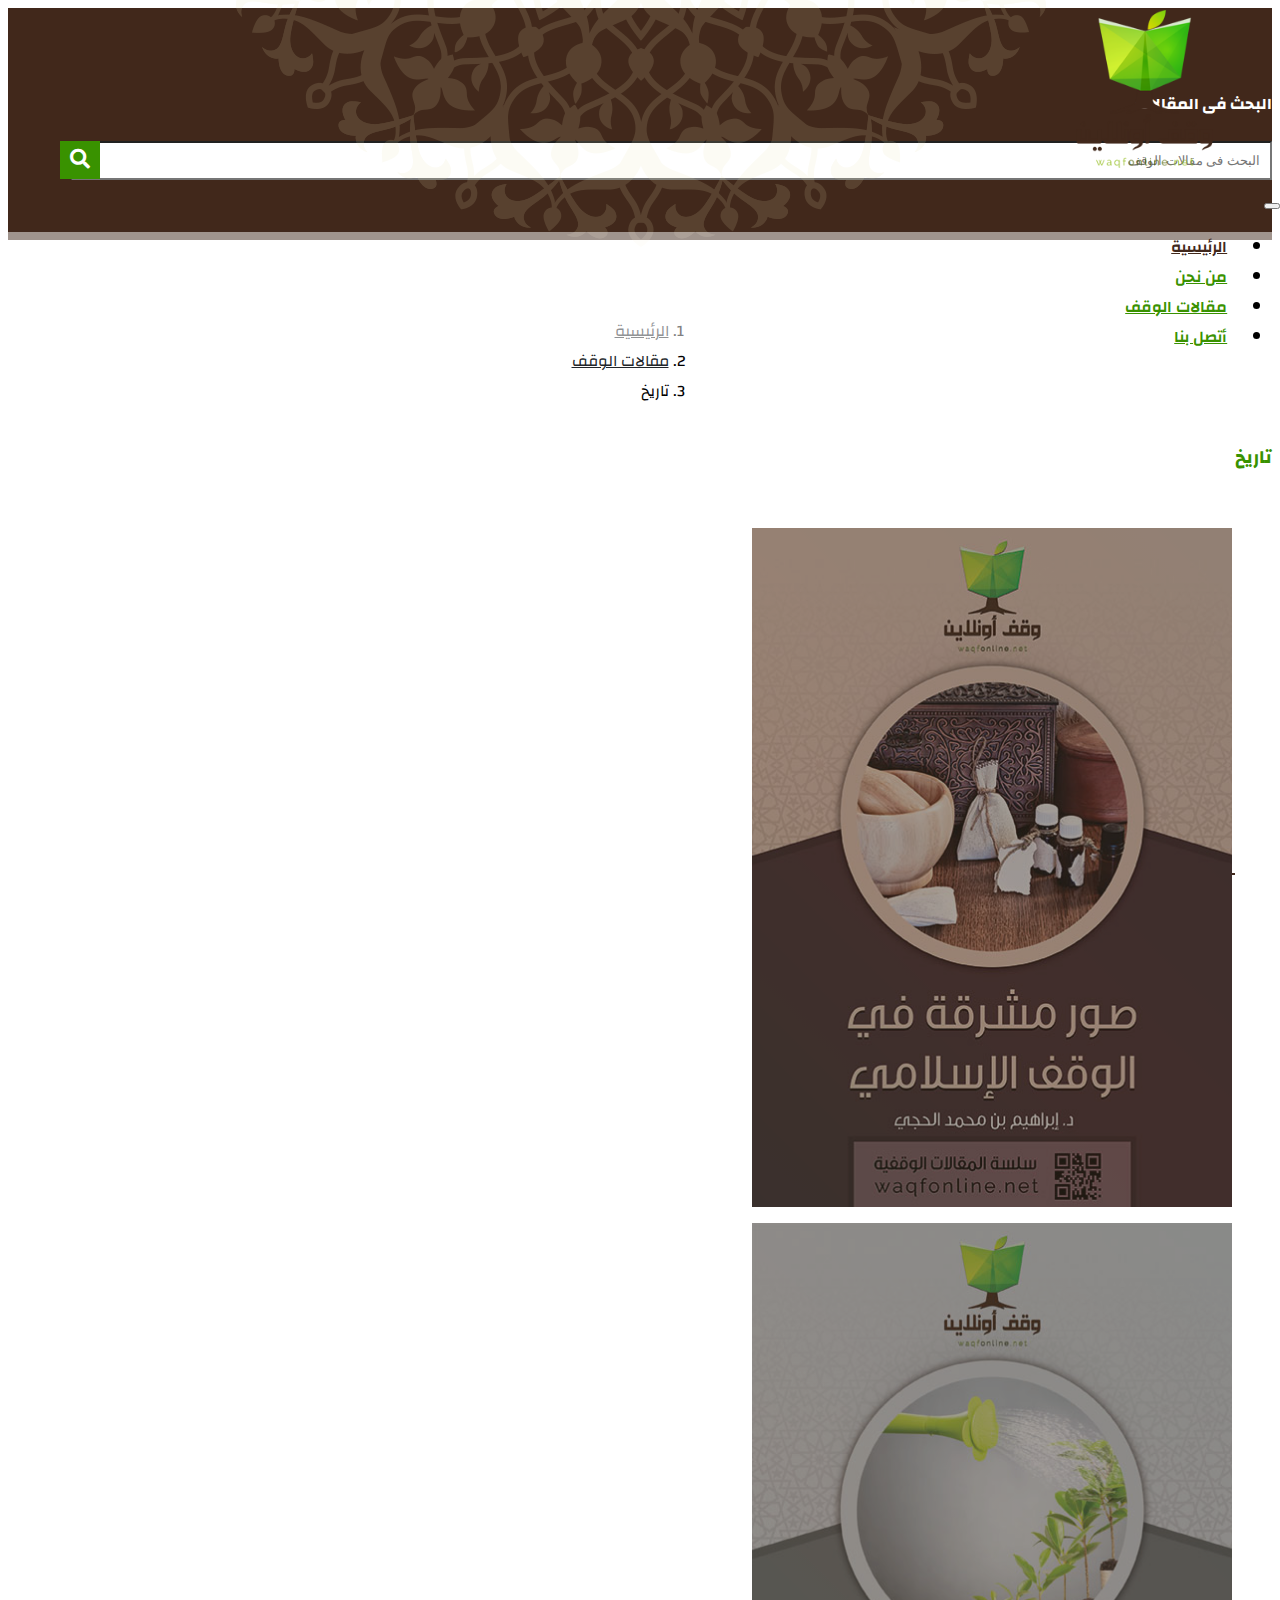
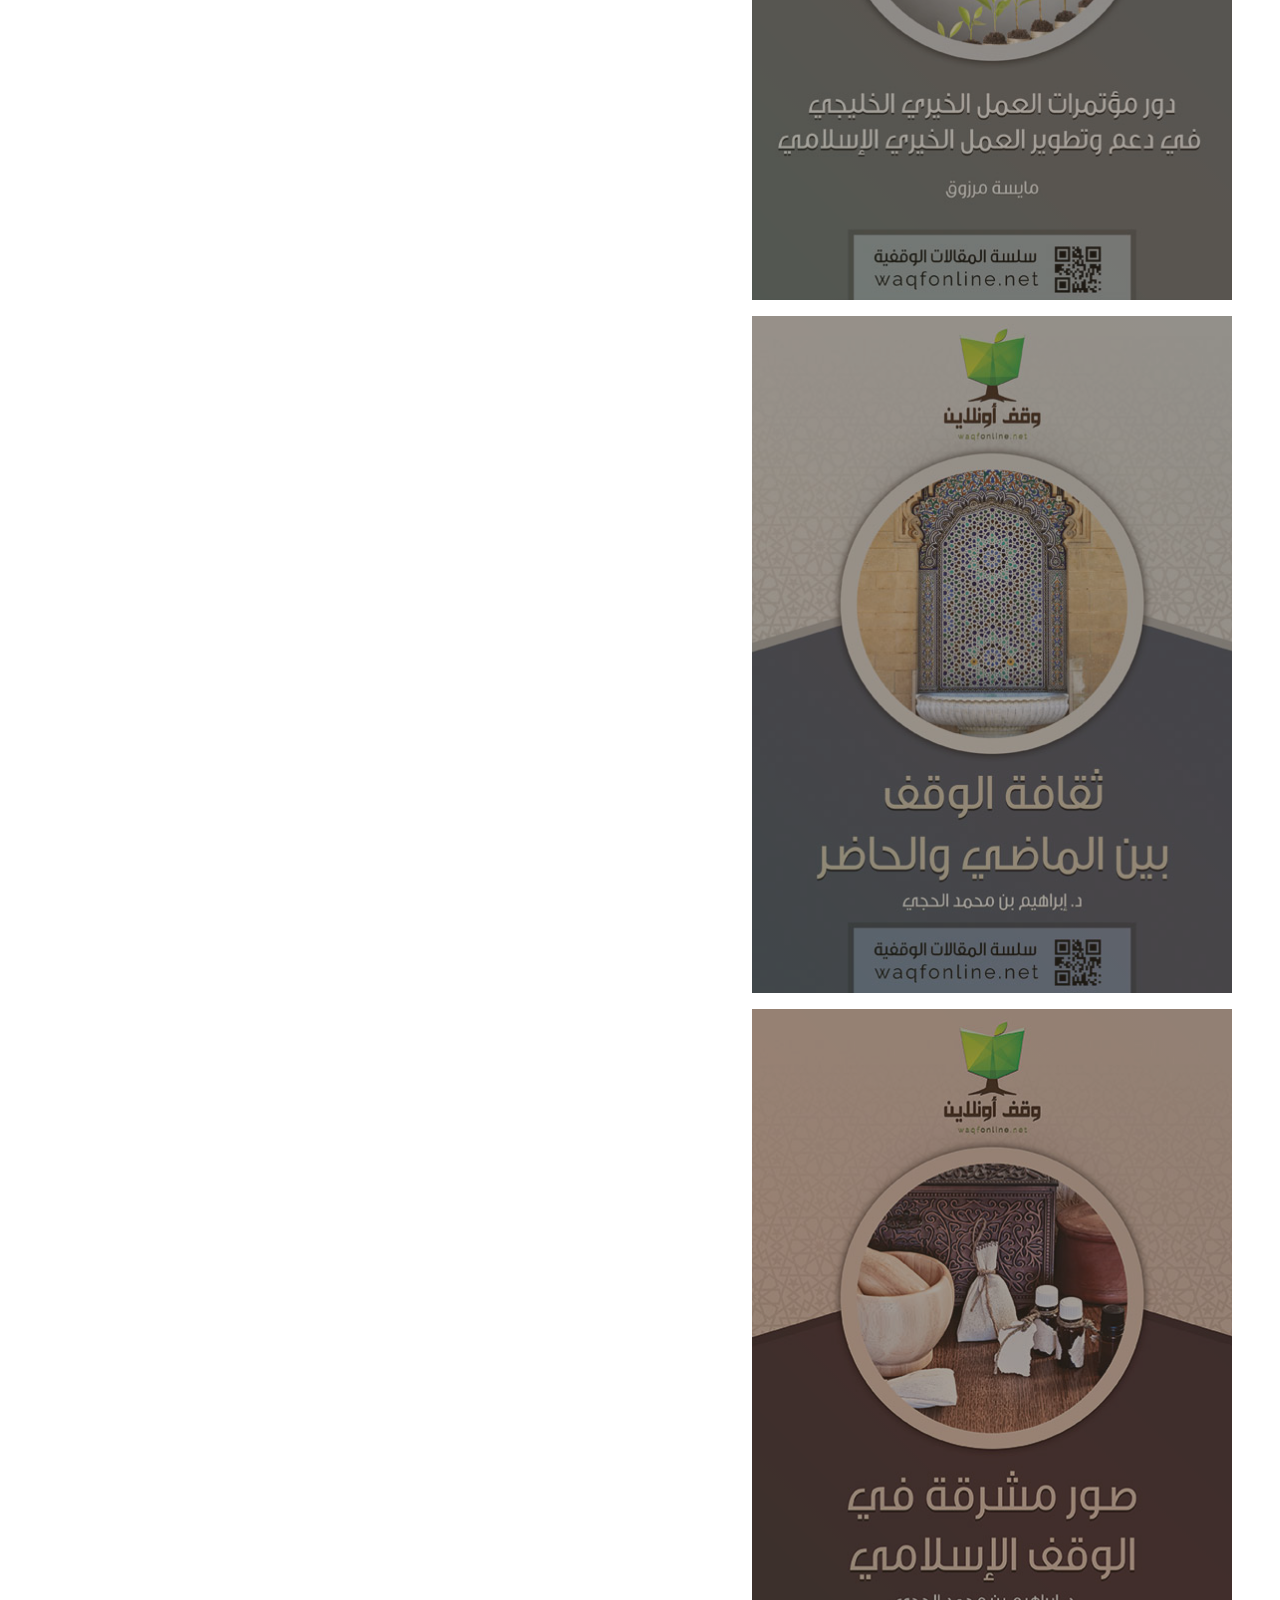
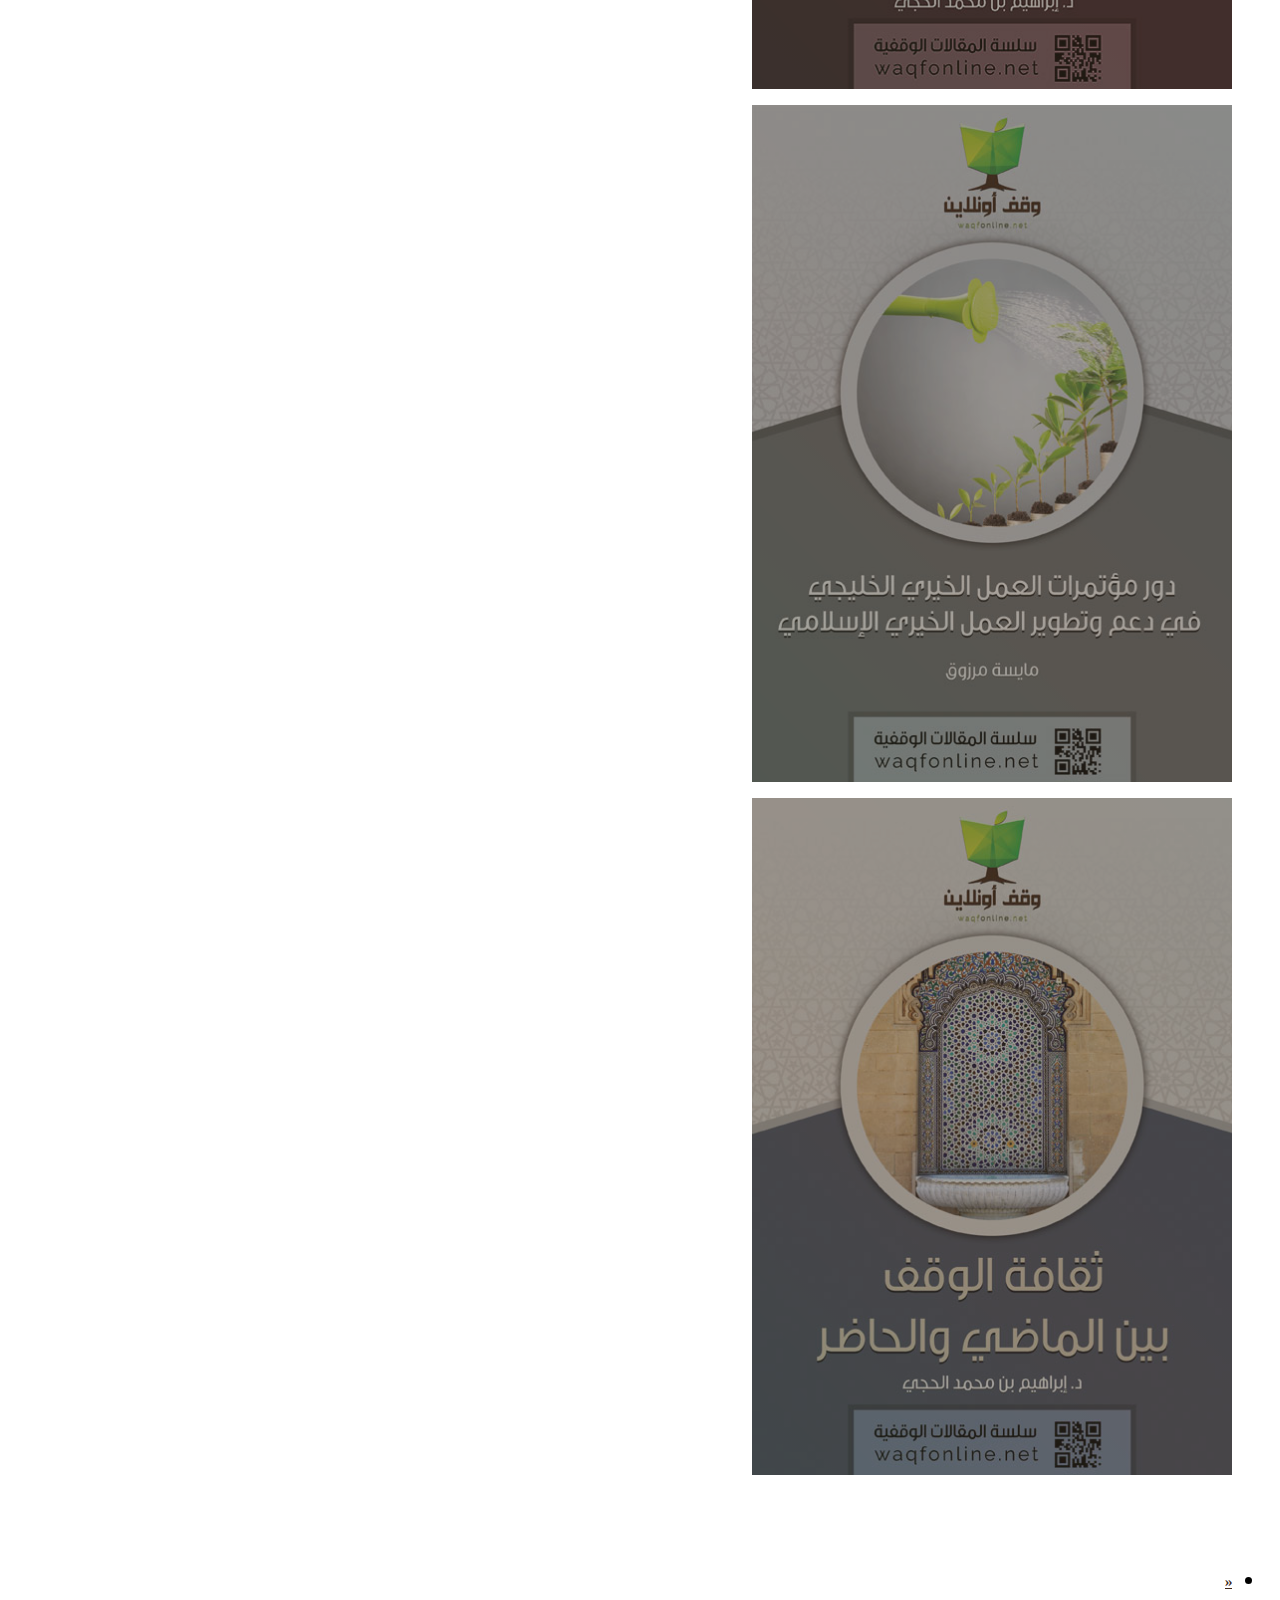
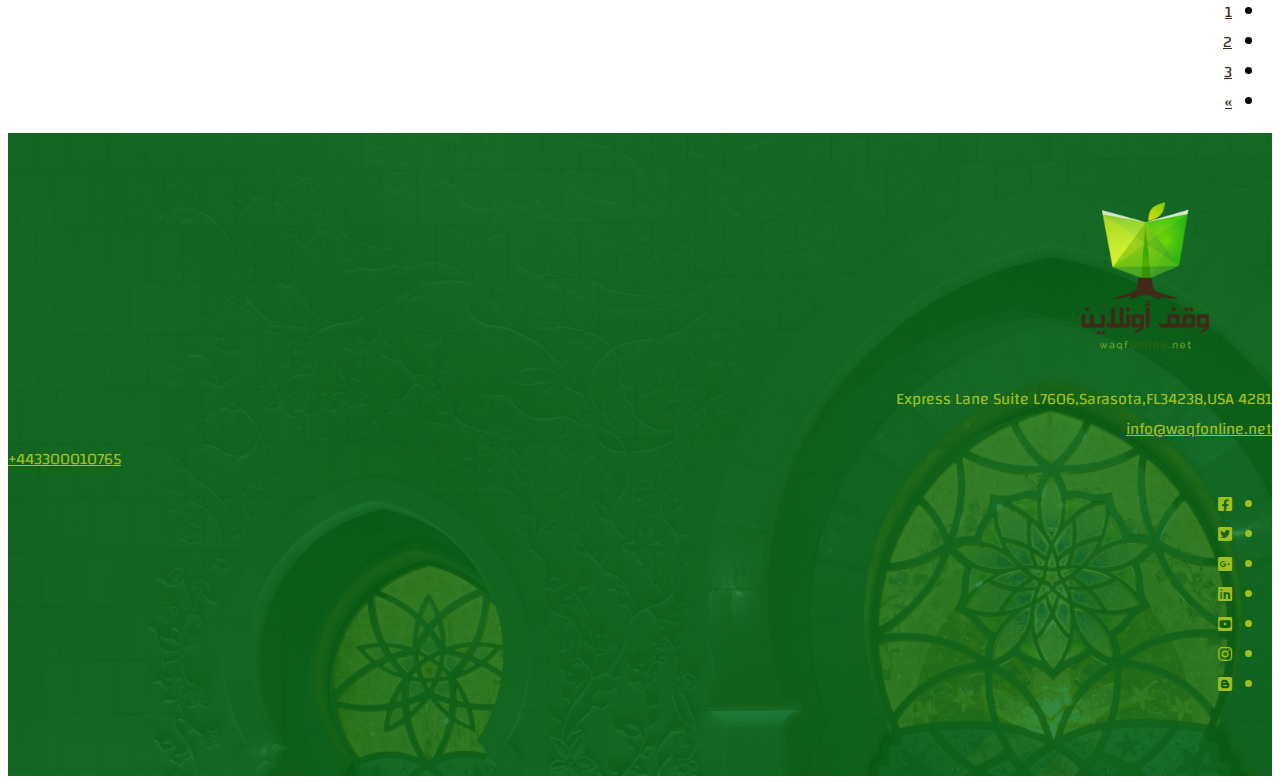
==== category.html @ a1393450 "first commit" ====
<!DOCTYPE html>
<html lang="en">

<head>
  <!-- Required meta tags -->
  <meta charset="utf-8" />
  <meta name="viewport" content="width=device-width, initial-scale=1, shrink-to-fit=no" />

  <!-- Bootstrap CSS -->
  <link rel="stylesheet" href="https://cdn.rtlcss.com/bootstrap/v4.2.1/css/bootstrap.min.css"
    integrity="sha384-vus3nQHTD+5mpDiZ4rkEPlnkcyTP+49BhJ4wJeJunw06ZAp+wzzeBPUXr42fi8If" crossorigin="anonymous" />
  <!-- font Awsome -->
  <link href="./styles/all.min.css" rel="stylesheet" />

  <!-- main style -->
  <link rel="stylesheet" href="./styles/main.css" />
  <title>Waqf Online</title>
  <!-- favicon -->
  <link rel="shortcut icon" type="image/x-icon" href="./favicon-32x32.png" />
</head>

<body>
  <!-- navigation section -->
  <section id="navigation">
    <div class="container">
      <div class="row justify-content-center">
        <div class="col-md-12 text-center"><a class="navbar-brand" href="#">
            <img src="./images/logo.png" class="d-inline-block align-أعلى img-fluid" alt="Waqf Online" />
          </a></div>


        <nav class="navbar navbar-expand-sm navbar-light">

          <button class="navbar-toggler" type="button" data-toggle="collapse" data-target="#navbarSupportedContent"
            aria-controls="navbarSupportedContent" aria-expanded="false" aria-label="Toggle navigation">
            <span class="navbar-toggler-icon"></span>
          </button>

          <div class="collapse navbar-collapse" id="navbarSupportedContent">
            <ul class="navbar-nav ml-auto smooth-scroll text-center">
              <li class="nav-item active">
                <a class="nav-link" href="index.html">الرئيسية
                  <span class="sr-only">(current)</span></a>
              </li>
              <li class="nav-item">
                <a class="nav-link" href="#about">من نحن</a>
              </li>
              <li class="nav-item">
                <a class="nav-link" href="#articles">مقالات الوقف</a>
              </li>
              <li class="nav-item">
                <a class="nav-link" href="#contact">أتصل بنا</a>
              </li>
            </ul>
          </div>
        </nav>
      </div>
    </div>
  </section>

  <!-- search section -->
  <section id="search">
    <div class="container">
      <div class="row">
        <div class="col-md-12">
          <h4 class="d-flex justify-content-center">البحث فى المقالات </h4>
          <form class="form-inline my-3">
            <input class="form-control mr-sm-2 searchInput" type="search" placeholder="البحث فى مقالات الوقف"
              aria-label="Search" />
            <button class="searchBtn my-3 my-sm-0" type="submit">
              <i class="fas fa-search"></i>
            </button>
          </form>
        </div>
      </div>
    </div>
  </section>


  <!-- Most Viewed Section -->
  <section id="most-viewed">
      <div class="inner-title">
           <div class="container"> 
            <div class="row">
              <div class="col-md-12">
                <div class="breadcrumbs-container">
                  <nav aria-label="breadcrumb">
                    <ol class="breadcrumb">
                      <li class="breadcrumb-item"><a href="index.html">الرئيسية</a></li>
                      <li class="breadcrumb-item"><a href="#">مقالات الوقف</a></li>
                      <li class="breadcrumb-item active" aria-current="page">تاريخ</li>
                    </ol>
                  </nav>
                </div>
              </div>
            </div>
          </div> 
        </div>
    <div class="container">
      <div class="row">
        <div class="mostviewedtitle col-md-12 my-5">
          <h3 class="sectionTitle d-flex justify-content-center">تاريخ</h3>
        </div>
      </div>
      <div class="row">
        <div class="col-md-4 col-sm-12 col-xs-12">
          <div class="grid">
            <figure class="effect-oscar">
              <img class="img-fluid" src="./images/pdf-covers/2.jpg" alt="صور مشرقه في القف الإسلامي ">
              <figcaption>
                <p class="icon-links">
                  <a href="#"><span class="icon-eye"><i class="fas fa-eye"></i></span> 200</a>
                  <a href="#"><span class="icon-paper-clip"><i class="fas fa-book-reader"></i></span>قراءة/تحميل</a>
                </p>
                <p class="description">صور مشرقه في الوقف الإسلامي</p>
              </figcaption>
            </figure>
          </div>
        </div>
        <div class="col-md-4 col-sm-12 col-xs-12">
          <div class="grid">
            <figure class="effect-oscar">
              <img class="img-fluid" src="./images/pdf-covers/3.jpg" alt="دور مؤتمرات العمل الخيري الخليجي في دعم
 وتطوير العمل الخيري الإسلامي ">
              <figcaption>
                <p class="icon-links">
                  <a href="#"><span class="icon-eye"><i class="fas fa-eye"></i></span> 200</a>
                  <a href="#"><span class="icon-paper-clip"><i class="fas fa-book-reader"></i></span>قراءة/تحميل</a>
                </p>
                <p class="description">دور مؤتمرات العمل الخيري الخليجي في دعم
                  وتطوير العمل الخيري الإسلامي</p>
              </figcaption>
            </figure>
          </div>
        </div>
        <div class="col-md-4 col-sm-12 col-xs-12">
          <div class="grid">
            <figure class="effect-oscar">
              <img class="img-fluid" src="./images/pdf-covers/5.jpg" alt="ثقافة الوقف بين الماضي والحاضر ">
              <figcaption>
                <p class="icon-links">
                  <a href="#"><span class="icon-eye"><i class="fas fa-eye"></i></span> 200</a>
                  <a href="#"><span class="icon-paper-clip"><i class="fas fa-book-reader"></i></span>قراءة/تحميل</a>
                </p>
                <p class="description">ثقافة الوقف بين الماضي والحاضر </p>
              </figcaption>
            </figure>
          </div>
        </div>
      </div>
      <div class="row">
        <div class="col-md-4 col-sm-12 col-xs-12">
          <div class="grid">
            <figure class="effect-oscar">
              <img class="img-fluid" src="./images/pdf-covers/2.jpg" alt="صور مشرقه في القف الإسلامي ">
              <figcaption>
                <p class="icon-links">
                  <a href="#"><span class="icon-eye"><i class="fas fa-eye"></i></span> 200</a>
                  <a href="#"><span class="icon-paper-clip"><i class="fas fa-book-reader"></i></span>قراءة/تحميل</a>
                </p>
                <p class="description">صور مشرقه في الوقف الإسلامي</p>
              </figcaption>
            </figure>
          </div>
        </div>
        <div class="col-md-4 col-sm-12 col-xs-12">
          <div class="grid">
            <figure class="effect-oscar">
              <img class="img-fluid" src="./images/pdf-covers/3.jpg" alt="دور مؤتمرات العمل الخيري الخليجي في دعم
 وتطوير العمل الخيري الإسلامي ">
              <figcaption>
                <p class="icon-links">
                  <a href="#"><span class="icon-eye"><i class="fas fa-eye"></i></span> 200</a>
                  <a href="#"><span class="icon-paper-clip"><i class="fas fa-book-reader"></i></span>قراءة/تحميل</a>
                </p>
                <p class="description">دور مؤتمرات العمل الخيري الخليجي في دعم
                  وتطوير العمل الخيري الإسلامي</p>
              </figcaption>
            </figure>
          </div>
        </div>
        <div class="col-md-4 col-sm-12 col-xs-12">
          <div class="grid">
            <figure class="effect-oscar">
              <img class="img-fluid" src="./images/pdf-covers/5.jpg" alt="ثقافة الوقف بين الماضي والحاضر ">
              <figcaption>
                <p class="icon-links">
                  <a href="#"><span class="icon-eye"><i class="fas fa-eye"></i></span> 200</a>
                  <a href="#"><span class="icon-paper-clip"><i class="fas fa-book-reader"></i></span>قراءة/تحميل</a>
                </p>
                <p class="description">ثقافة الوقف بين الماضي والحاضر </p>
              </figcaption>
            </figure>
          </div>
        </div>
      </div>
    </div>
  </section>
<div id="paginationContainer">
    <nav aria-label="Page navigation example">
        <ul class="pagination justify-content-center">
          <li class="page-item disabled">
            <a class="page-link" href="#" tabindex="-1"> <span aria-hidden="true">&laquo;</span>
              <span class="sr-only">السابق</span></a>
          </li>
          <li class="page-item"><a class="page-link" href="#">1</a></li>
          <li class="page-item"><a class="page-link" href="#">2</a></li>
          <li class="page-item"><a class="page-link" href="#">3</a></li>
          <li class="page-item">
            <a class="page-link" href="#"> <span aria-hidden="true">&raquo;</span>
              <span class="sr-only">التالى</span></a>
          </li>
        </ul>
      </nav>
</div>
  <footer id="contact">
    <div class="backtoTop">

      <button onclick="topFunction()" id="myBtn" title="الذهاب إلى أعلى"><i class="fas fa-angle-double-up"></i></button>

    </div>
    <div class="container">
      <div class="row ustify-content-center">
        <div class="col-md-12 text-center">
          <div class="footerlogo">
            <img src="images/logo.png" alt="Logo" />
          </div>
          <div class="address">
            <p title="العنوان">4281 Express Lane Suite L7606,Sarasota,FL34238,USA</p>
          </div>
          <div class="email" title="البريد الإلكترونى"><a href="mailto:info@waqfonline.net">info@waqfonline.net</a>
          </div>
          <div class="phone" title="الهاتف"><a href="tel:+443300010765"> <span class="plusSign">+</span>443300010765
            </a>
          </div>
          <div class="social">
            <ul class="social-list">
              <li class="facebook">
                <a href="http://www.facebook.com/waqfacademynet" target="_blank"><i class="fab fa-facebook-square"></i>
                </a> </li>
              <li class="twitter">
                <a href="https://twitter.com/waqfacademy_" target="_blank"><i class="fab fa-twitter-square"></i>
                </a> </li>
              <li class="googleplus">
                <a href="https://plus.google.com/u/0/113584762601619221710/posts" target="_blank"><i
                    class="fab fa-google-plus-square"></i></a>
              </li>
              <li class="linkedin">
                <a href="http://www.linkedin.com/groups/%D8%A3%D9%83%D8%A7%D8%AF%D9%8A%D9%85%D9%8A%D8%A9-%D8%A7%D9%84%D9%88%D9%82%D9%81-5040142?goback=%2Eanp_5040142_1372737315341_1"
                  target="_blank"><i class="fab fa-linkedin"></i>
                </a> </li>
              <li class="youtube">
                <a href="https://www.youtube.com/user/waqfacademy" target="_blank"><i class="fab fa-youtube-square"></i>
                </a> </li>
              <li class="instagram">
                <a href="http://instagram.com/waqfacademy" target="_blank"><i class="fab fa-instagram"></i>
                </a> </li>
              <li class="blog">
                <a href="http://waqfacademy.blogspot.com/" target="_blank"><i class="fab fa-blogger"></i>
                </a> </li>
            </ul>
          </div>
        </div>
      </div>
    </div>
  </footer>
  <!-- Optional JavaScript -->
  <!-- jQuery first, then Popper.js, then Bootstrap JS -->
  <script src="//code.jquery.com/jquery-1.11.1.min.js"></script>

  <script src="https://cdnjs.cloudflare.com/ajax/libs/popper.js/1.14.7/umd/popper.min.js"
    integrity="sha384-UO2eT0CpHqdSJQ6hJty5KVphtPhzWj9WO1clHTMGa3JDZwrnQq4sF86dIHNDz0W1"
    crossorigin="anonymous"></script>
  <script src="https://stackpath.bootstrapcdn.com/bootstrap/4.3.1/js/bootstrap.min.js"
    integrity="sha384-JjSmVgyd0p3pXB1rRibZUAYoIIy6OrQ6VrjIEaFf/nJGzIxFDsf4x0xIM+B07jRM"
    crossorigin="anonymous"></script>
  <!-- script -->
  <script src="./js/main.js"></script>
</body>

</html>
---- styles/main.css ----
/* ------------ used font(s) -------*/
@import url('https://fonts.googleapis.com/css?family=Changa:200,300,400,500,600,700,800&subset=arabic,latin-ext');

/*-----------common css ----------- */
* {
    direction: rtl;
}
body {
    font-family: 'Changa', sans-serif;
}

a {
    color: #212529;
}
.sectionTitle {
    color: #399200;
    padding: 0 0 35px 0;
}
.sectionTitle:after {
    content: '';
    position: absolute;
    width: 5%;
    height: 2px;
    background: #41281b;
    bottom: 25px;
}
.h5,
h5 {
    margin-bottom: 0.7rem;
}
/*----------------- sections padding --------------*/
#search,
#about,
#most-viewed,
#counter,
#articles,
#contact,
#counter {
    padding: 60px 0;
}
/*------------ header -----------*/
#navigation {
    position: absolute;
    left: 0;
    top: 0;
    width: 100%;
    z-index: 10;
}
.navbar-light .navbar-nav .active > .nav-link,
.navbar-light .navbar-nav .nav-link.active,
.navbar-light .navbar-nav .nav-link.show,
.navbar-light .navbar-nav .show > .nav-link,
.navbar-light .navbar-nav .nav-link:focus,
.navbar-light .navbar-nav .nav-link:hover {
    color: rgb(65, 40, 27);
}
.navbar-light .navbar-nav .nav-link {
    color: rgb(57, 146, 0);
    font-weight: 600;
}
.navbar-brand img {
    width: 270px;
}
/*---------------- carosel------------- */
div#carousel {
    overflow-y: hidden;
    max-height: 100vh;
}

/*------------------search------------------*/
#search {
    background: #41281b;
}
#search h4 {
    color: #fff;
}
.searchInput {
    border-radius: 0;
    width: 100%;
    padding: 10px;
    outline: none;
    color: #41281b;
}
.searchInput:focus {
    /* color: #495057; */
    background-color: #fff;
    border-color: #399200;
    outline: 0;
    box-shadow: 0 0 0 0.2rem rgba(57, 146, 0, 0.26);
}
.searchBtn {
    width: 40px;
    height: 38px;
    border: 1px solid #399200;
    background: #399200;
    text-align: center;
    color: #fff;
    border-radius: 0;
    cursor: pointer;
    font-size: 20px;
    position: absolute;
    left: 70px;
}
/*----------------- about -------------------*/

.aboutimgContainer {
    position: relative;
}
.imgHolder {
    text-align: left;
}
.imgborder {
	height: 396px;
	position: absolute;
	width: 305px;
	top: 34px;
	left: 20px;
	border: 6px solid #41281b;
}
.mission,
.vision,
.goals {
    padding: 10px;
}
/* --------------- (counting numbers)-------------- */
/* #counter {
		background: #41281b url('../images/counter-bg.png');
		background-repeat: no-repeat;
    color: #fff;
} */
/* --------------------- Most Seen ----------------- */
.grid {
    position: relative;
    margin: 0 auto;
    list-style: none;
    text-align: center;
}

/* Common style */
.grid figure {
    position: relative;
    overflow: hidden;

    max-width: 480px;
    background: #41281b;

    text-align: center;
    cursor: pointer;
}

.grid figure img {
    position: relative;
    display: block;
    min-height: 100%;
    max-width: 100%;
    opacity: 0.4;
}

.grid figure figcaption {
    padding: 2em;
    color: #fff;
    font-size: 1.25em;
    -webkit-backface-visibility: hidden;
    backface-visibility: hidden;
}

.grid figure figcaption::before,
.grid figure figcaption::after {
    pointer-events: none;
}

.grid figure figcaption,
.grid figure figcaption > a {
    position: absolute;
    top: 0;
    left: 0;
    width: 100%;
    height: 100%;
}
figure.effect-oscar {
    background: -webkit-linear-gradient(
        45deg,
        #22682a 0%,
        #9b4a1b 40%,
        #3a342a 100%
    );
    background: linear-gradient(45deg, #22682a 0%, #9b4a1b 40%, #3a342a 100%);
}

figure.effect-oscar img {
    opacity: 0.9;
    -webkit-transition: opacity 0.35s;
    transition: opacity 0.35s;
}

figure.effect-oscar figcaption {
    padding: 3em;
    background-color: rgba(58, 52, 42, 0.4);
    -webkit-transition: background-color 0.35s;
    transition: background-color 0.35s;
}

figure.effect-oscar figcaption::before {
    position: absolute;
    top: 30px;
    right: 30px;
    bottom: 30px;
    left: 30px;
    border: 1px solid #fff;
    content: '';
}

figure.effect-oscar h2 {
    margin: 20% 0 10px 0;
    -webkit-transition: -webkit-transform 0.35s;
    transition: transform 0.35s;
    -webkit-transform: translate3d(0, 100%, 0);
    transform: translate3d(0, 100%, 0);
}

figure.effect-oscar figcaption::before,
figure.effect-oscar p {
    opacity: 0;
    -webkit-transition: opacity 0.35s, -webkit-transform 0.35s;
    transition: opacity 0.35s, transform 0.35s;
    -webkit-transform: scale(0);
    transform: scale(0);
}

figure.effect-oscar:hover h2 {
    -webkit-transform: translate3d(0, 0, 0);
    transform: translate3d(0, 0, 0);
}

figure.effect-oscar:hover figcaption::before,
figure.effect-oscar:hover p {
    opacity: 1;
    -webkit-transform: scale(1);
    transform: scale(1);
}

figure.effect-oscar:hover figcaption {
    background-color: rgba(58, 52, 42, 0);
}

figure.effect-oscar:hover img {
    opacity: 0.4;
}
.icon-links {
    top: 50%;
    position: relative;
}
.icon-links span {
    padding: 9px;
}
.icon-links a {
    color: #fff;
}
/* ----------------------- articles section ---------- */

.glyph {
    text-align: center;
    cursor: pointer;
}
/* .glyph img {
    padding: 20px;
} */
.glyph a:hover {
	color: #399200;
}
section#articles {
    background: url(../images/top_img_1.png) no-repeat;
    background-size: contain;
}
.class-name {
	padding: 15px;
}
/* -----------------------footer section (contact)-------------- */
#contact {
		background: rgba(2, 107, 22, 1) url('../images/footer-bg.png');
		color:rgba(158, 191, 29, 1);
}
#contact a{
	color:rgba(158, 191, 29, 1);
}
#contact p {
    margin-bottom: 0;
}
#contact a:hover {
    color: #fff;
}

.footerlogo img {
	max-width: 20%;
}
section #footerSocial {
  text-align: center;
  transform: translatez(0);
}
section #footerSocial li {
	width: 50px;
	height: 50px;
	display: inline-block;
	margin: 5px;
	list-style: none;
}
section #footerSocial li div {
	width: 55px;
    height: 55px;
    color: #ffffff;
    font-size: 2em;
    text-align: center;
    line-height: 63px;
    background-color: #146621;
    transition: all 0.5s ease;
}
section #footerSocial li a {
	/* color: #77cc6d; */
	color:#c3ea2e87;
}
section #footerSocial li div:hover {
  transform: rotate(360deg);
  border-radius: 100px;
}
section #footerSocial li span {
  width: 120px;
  height: 20px;
  display: block;
  padding: 15px 0px;
  color: #fff;
  text-transform: uppercase;
  font-size: 1.2em;
  text-align: center;
}
.credits a {
  display: block;
  text-align: center;
  color: #74d4b3;
  text-decoration: none;
  font-size: 24px;
  margin-top: 50px;
  background: white;
  padding: 20px;
  max-width: 300px;
}


.phone {
    direction: ltr !important;
}
/* adding bg to nav */
ul.navbar-nav.ml-auto.smooth-scroll.text-center {
    background: rgba(255, 255, 255, 0.5);
}
/* ------------inner pages------------ */
.inner-title {

	position: relative;
	display: flex;
	align-items: flex-end;
	justify-content: center;
}
.inner{
	min-height: 45vh;
	background: url(../images/slides/slide-2.jpg) 50% 22%;
	background-size: cover;
}
/* ----------breadcrumbs--------- */
.breadcrumb {
	background-color: transparent;}
/* ------------pagination-------- */
.page-link {
	color:#41281b;
}
.page-link:hover {
	z-index: 2;
	color: #399200;}
/*-------------back to top-------- */


		#myBtn {
		display: none;
  position: fixed;
  bottom: 20px;
  right: 30px;
  z-index: 99;
  font-size: 18px;
  border: none;
  outline: none;
  background-color:#41281b;
  color: white;
  cursor: pointer;
  padding: 15px;
  border-radius: 4px;
}

/* ---------media query----------*/
@media screen and(min-width:1025px) {
    .grid figure {
        min-width: 320px;
        max-width: 480px;
    }
}
@media (min-width: 992px) {
    .navbar-expand-lg .navbar-nav .nav-link {
        padding-left: 0.8rem;
        padding-right: 0.8rem;
    }

    figure.effect-oscar figcaption {
        padding: 2em;
    }
    .searchBtn {
        position: absolute;
        left: 60px;
    }
}
@media (min-width: 576px) {
    .form-inline .form-control {
        width: 95%;
    }
    .navbar-expand-sm .navbar-nav .nav-link {
        padding-left: 0.8rem;
        padding-right: 0.8rem;
    }
}

@media screen and (max-width: 768px) {
    .imgborder {
        height: 374px;
        position: absolute;
        width: 242px;
        top: 36px;
        left: 60px;
        border: 10px solid #399200;
    }
    figure.effect-oscar figcaption {
        padding: 1em;
    }
    .navbar-brand img {
        width: 237px;
    }

    .searchBtn {
        left: 45px;
    }
    nav.elementor-nav-menu--dropdown.elementor-nav-menu__container {
        display: none;
    }
    .elementor-nav-menu--dropdown-tablet .elementor-nav-menu--main {
        display: block;
    }
    /* #navigation .text-center {
	text-align: right!important;
}
.justify-content-center {
	justify-content: inherit !important;
} */
}
@media screen and (min-width: 426px) {
    #navigation {
        background: url('../images/top_img.png') no-repeat;
        background-position: top center;
    }
    /* #navigation {
	background: url(../images/top_img.png) no-repeat;
	background-position: 50% 387%;
} */
}

@media screen and (min-width: 426px) and (max-width: 480px) {
    .searchBtn {
        left: 15px;
        top: 28px;
    }
    .imgborder {
        height: 100%;
        width: 80%;
    }
}

@media screen and (max-width: 425px) {
    .searchBtn {
        position: absolute;
        left: 15px;
        top: 28px;
    }
    .navbar-brand img {
        width: 171px;
        padding: 10px;
        padding-bottom: 0;
    }
    section#navigation {
        position: relative;
    }
    .navbar-light .navbar-toggler {
        color: rgb(57, 146, 0);
        border-color: rgb(65, 40, 27);
    }
    .navbar-toggler {
        padding: 0.25rem 0.5rem;
    }
    .footerlogo img {
        max-width: 40%;
    }
    .imgborder {
        width: 85%;
        height: 100%;
        top: 30px;
    }
    .sectionTitle {
        padding: 0 0 25px 0;
    }
    div#navbarSupportedContent {
        width: 60vw;
        /* height: 70vh; */
    }
    .navbar {
        justify-content: center !important;
    }
    .grid {
        position: relative;
        margin: 20px auto;
    }
}
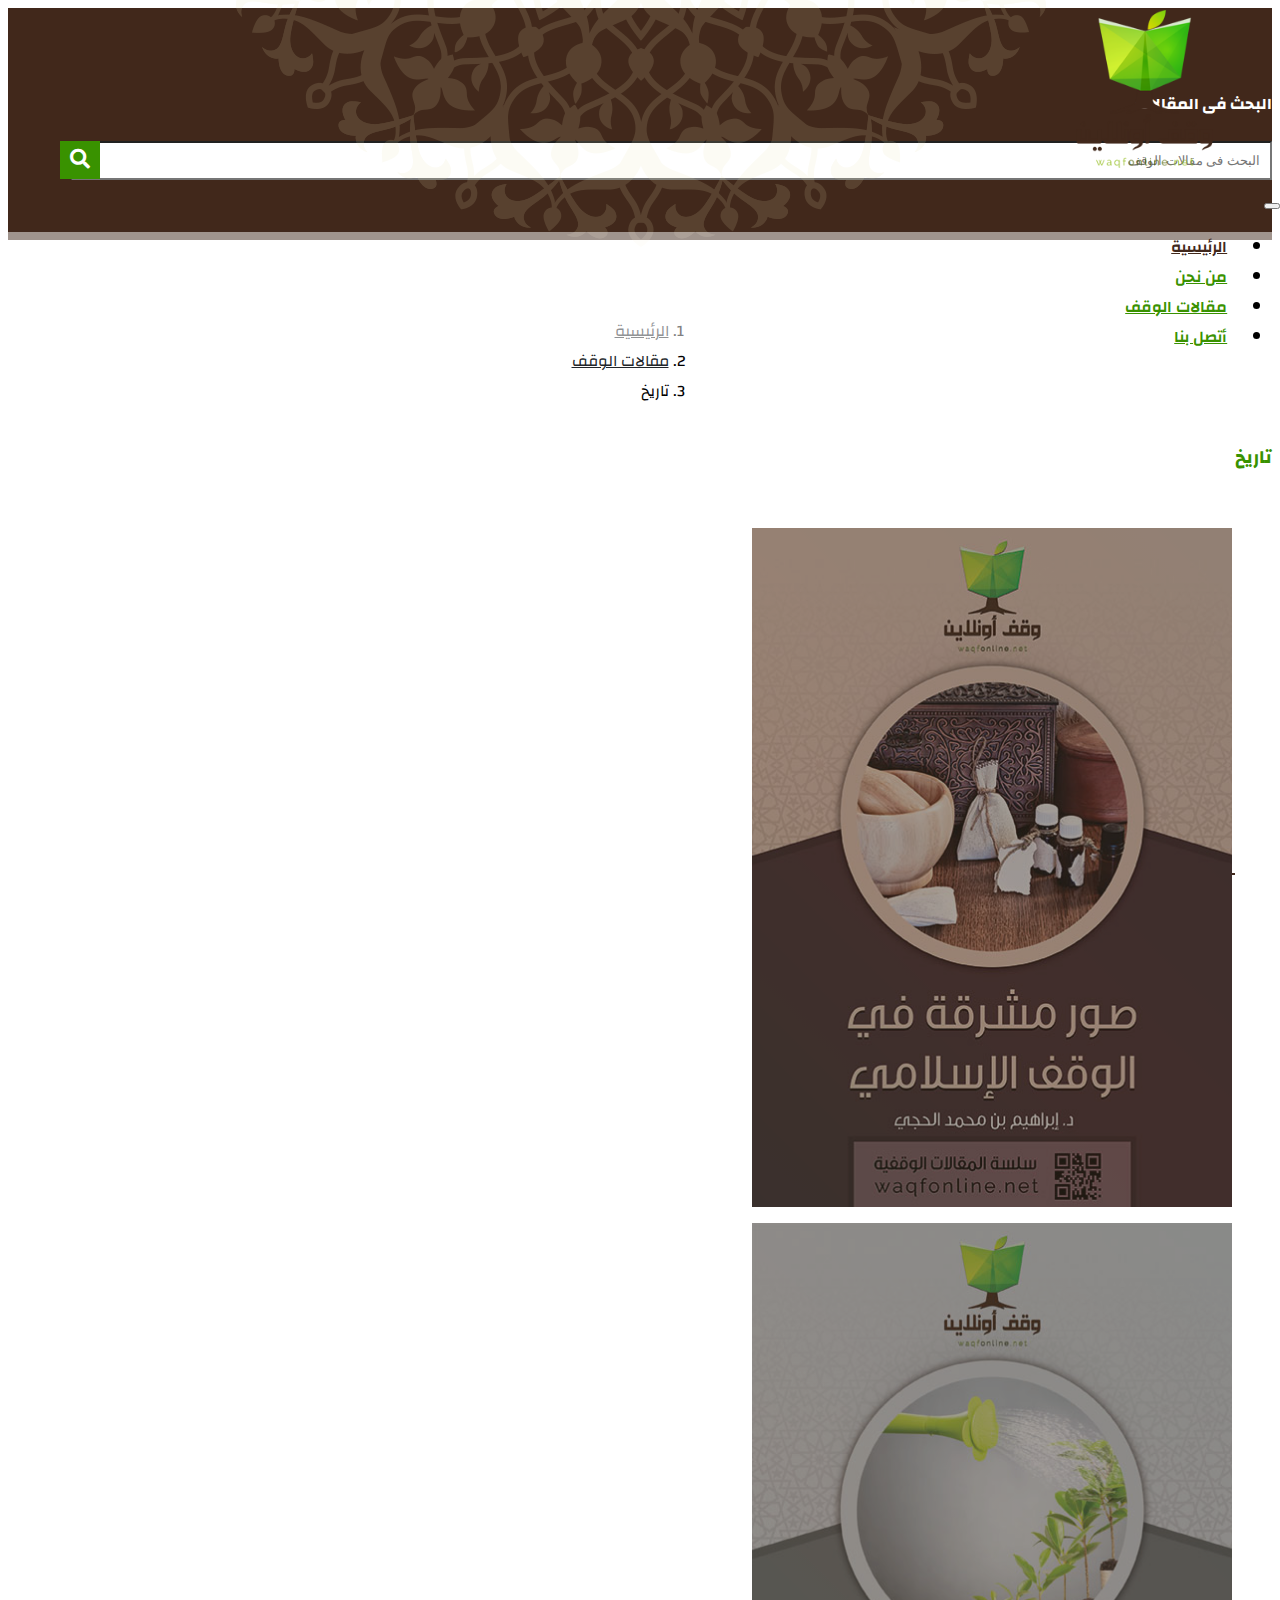
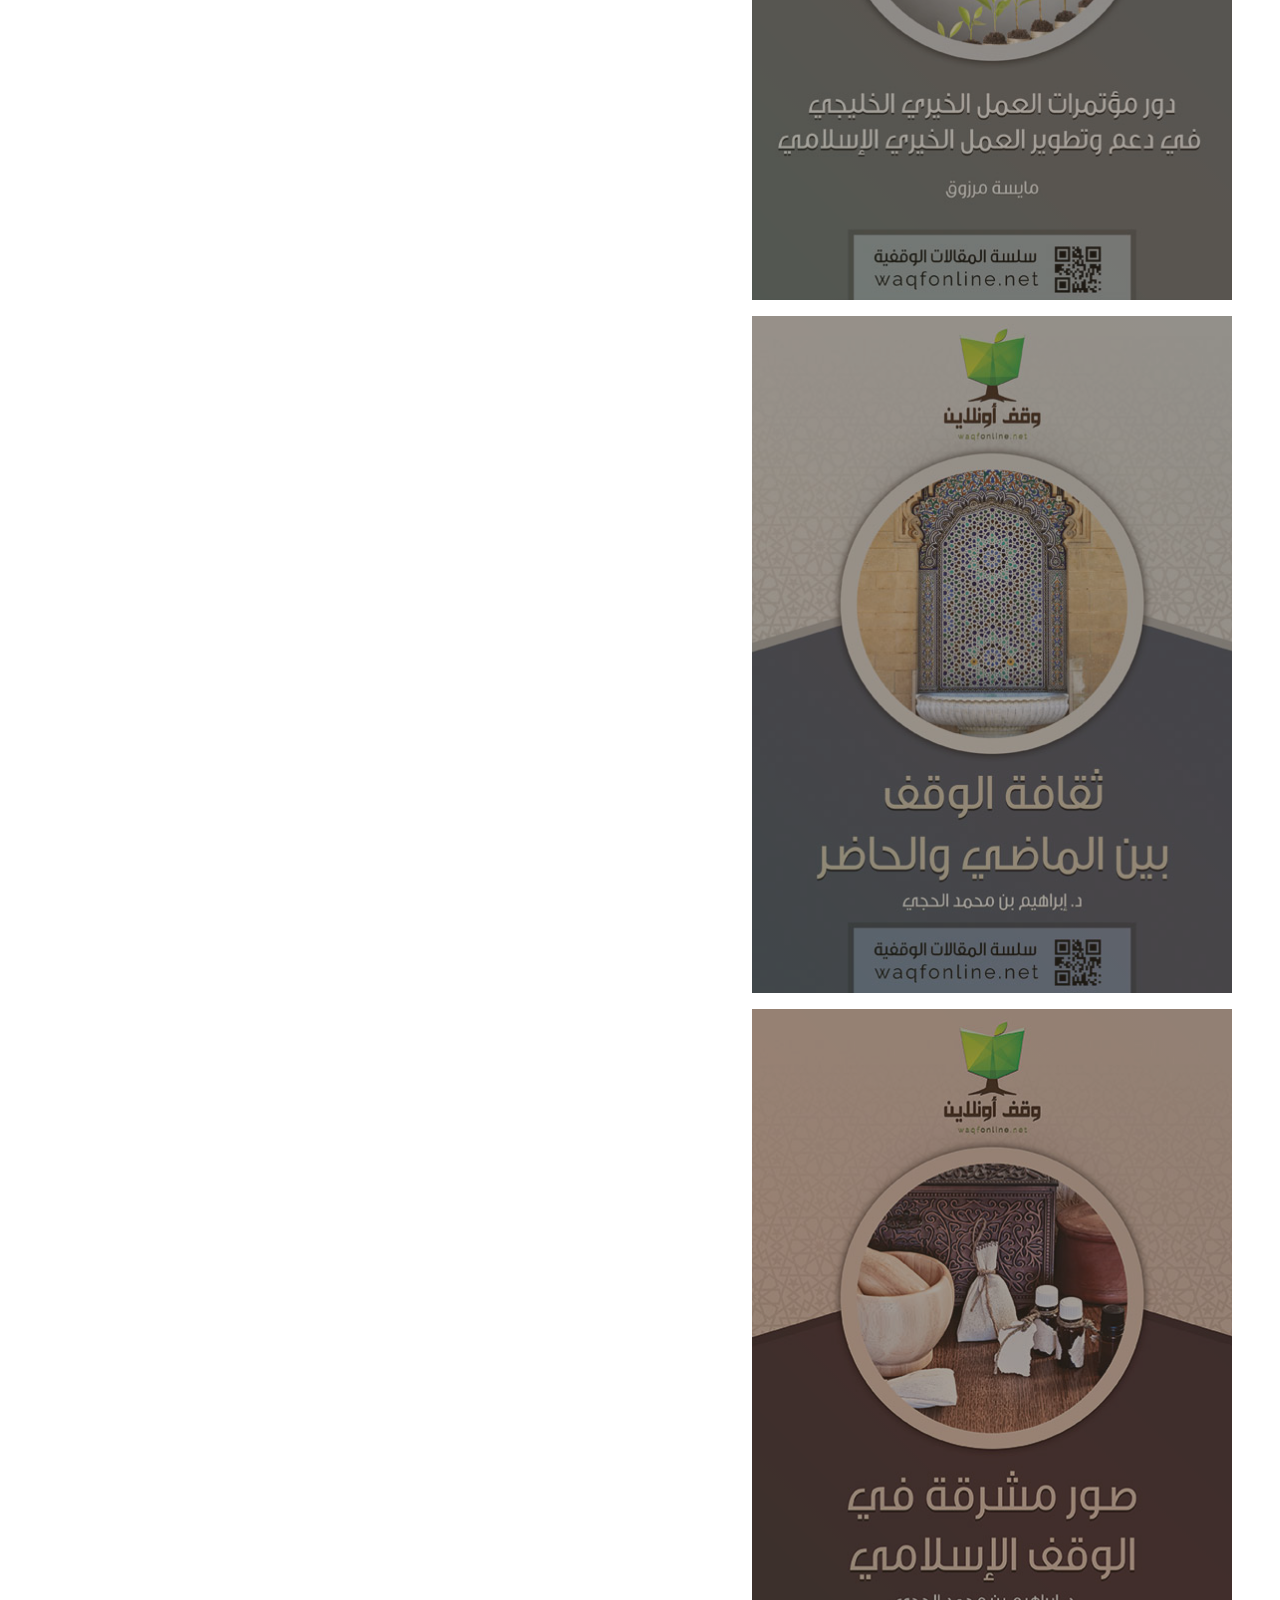
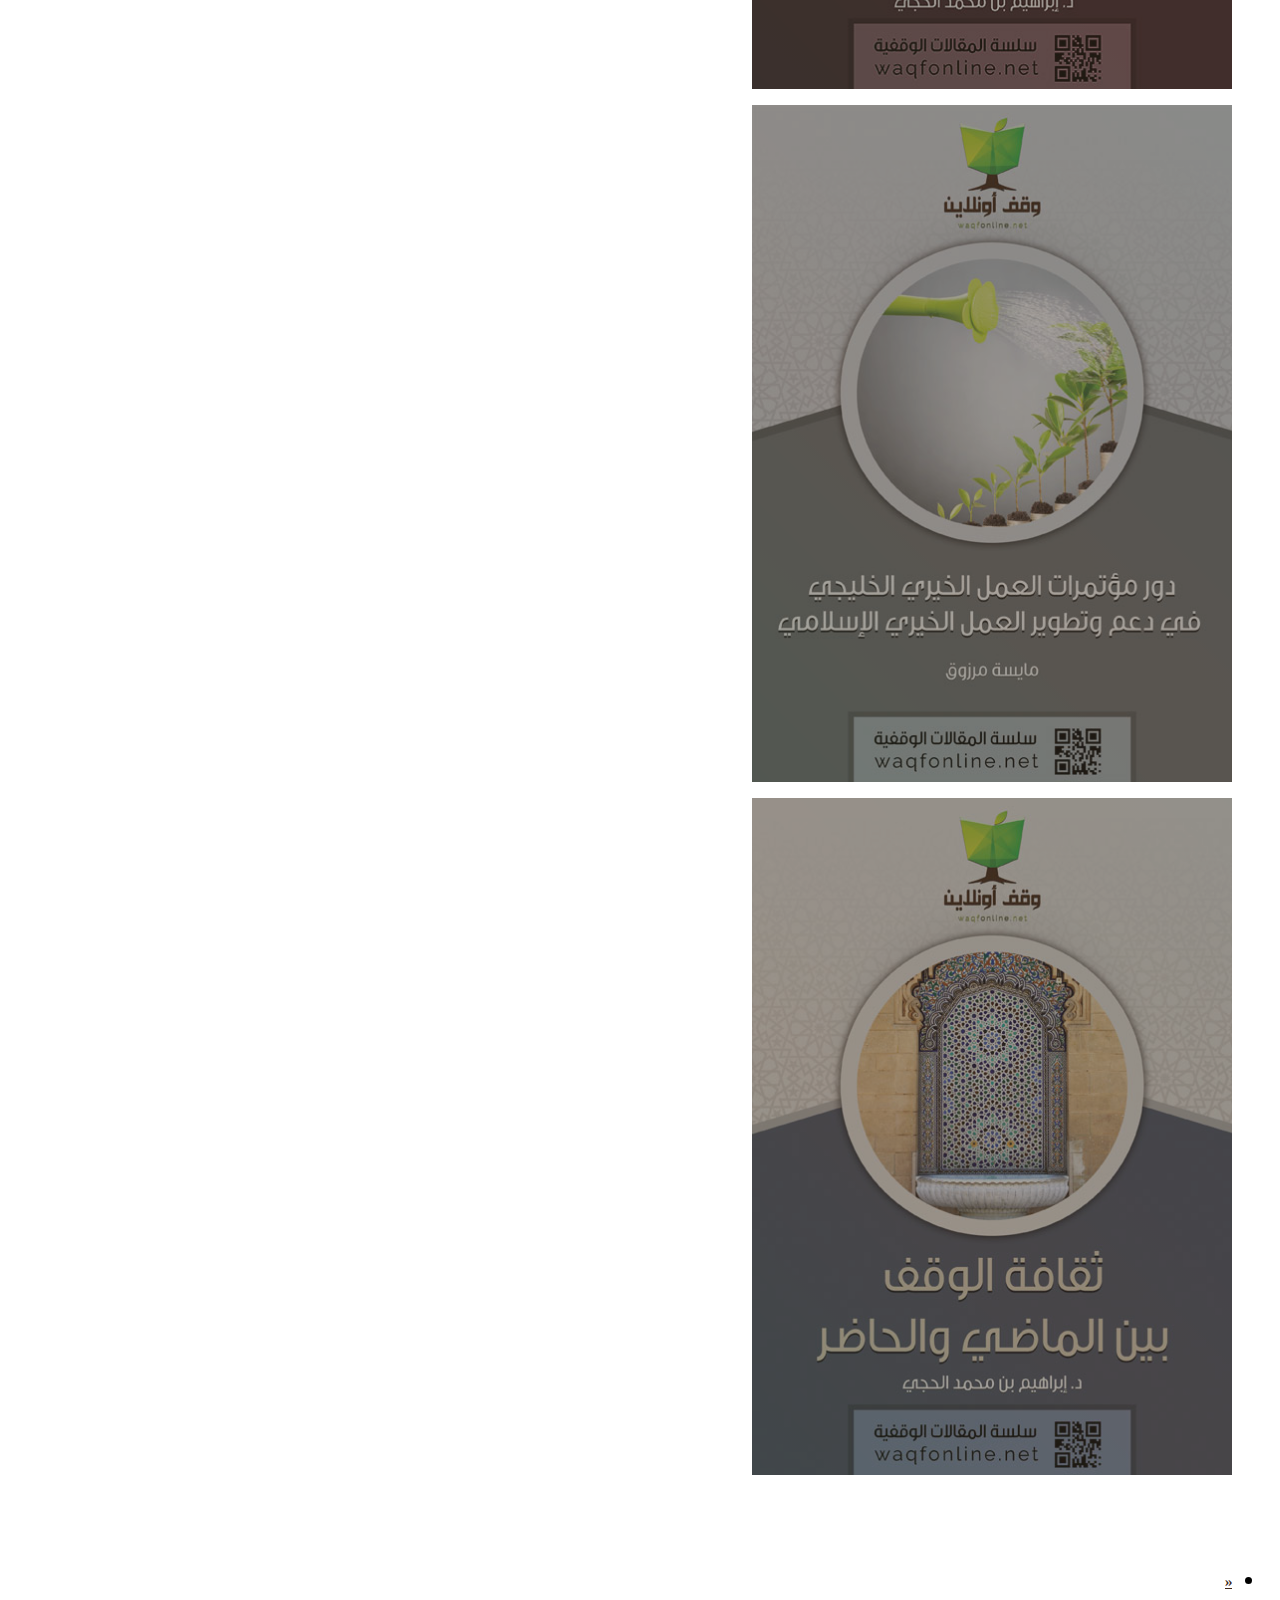
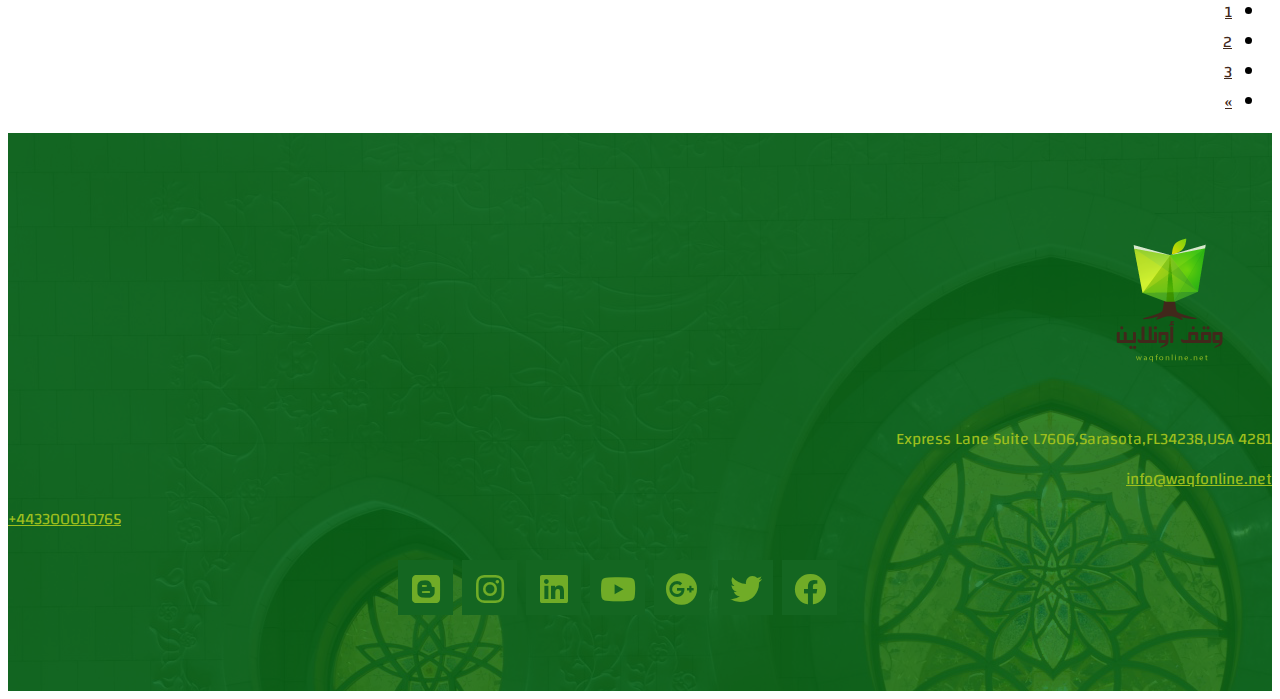
==== commit 411b0215: "edit category page footer" ====
--- a/category.html
+++ b/category.html
@@ -213,57 +213,101 @@
         </ul>
       </nav>
 </div>
-  <footer id="contact">
-    <div class="backtoTop">
-
-      <button onclick="topFunction()" id="myBtn" title="الذهاب إلى أعلى"><i class="fas fa-angle-double-up"></i></button>
-
-    </div>
-    <div class="container">
+ <!-- footer section (contact us) -->
+ <footer id="contact">
+  <div class="backtoTop">
+
+      <a href="#top"  id="myBtn" title="الذهاب إلى أعلى"><i
+              class="fas fa-angle-double-up"></i></a>
+
+  </div>
+  <div class="container">
       <div class="row ustify-content-center">
-        <div class="col-md-12 text-center">
-          <div class="footerlogo">
-            <img src="images/logo.png" alt="Logo" />
-          </div>
-          <div class="address">
-            <p title="العنوان">4281 Express Lane Suite L7606,Sarasota,FL34238,USA</p>
-          </div>
-          <div class="email" title="البريد الإلكترونى"><a href="mailto:info@waqfonline.net">info@waqfonline.net</a>
-          </div>
-          <div class="phone" title="الهاتف"><a href="tel:+443300010765"> <span class="plusSign">+</span>443300010765
-            </a>
-          </div>
-          <div class="social">
-            <ul class="social-list">
-              <li class="facebook">
-                <a href="http://www.facebook.com/waqfacademynet" target="_blank"><i class="fab fa-facebook-square"></i>
-                </a> </li>
-              <li class="twitter">
-                <a href="https://twitter.com/waqfacademy_" target="_blank"><i class="fab fa-twitter-square"></i>
-                </a> </li>
-              <li class="googleplus">
-                <a href="https://plus.google.com/u/0/113584762601619221710/posts" target="_blank"><i
-                    class="fab fa-google-plus-square"></i></a>
-              </li>
-              <li class="linkedin">
-                <a href="http://www.linkedin.com/groups/%D8%A3%D9%83%D8%A7%D8%AF%D9%8A%D9%85%D9%8A%D8%A9-%D8%A7%D9%84%D9%88%D9%82%D9%81-5040142?goback=%2Eanp_5040142_1372737315341_1"
-                  target="_blank"><i class="fab fa-linkedin"></i>
-                </a> </li>
-              <li class="youtube">
-                <a href="https://www.youtube.com/user/waqfacademy" target="_blank"><i class="fab fa-youtube-square"></i>
-                </a> </li>
-              <li class="instagram">
-                <a href="http://instagram.com/waqfacademy" target="_blank"><i class="fab fa-instagram"></i>
-                </a> </li>
-              <li class="blog">
-                <a href="http://waqfacademy.blogspot.com/" target="_blank"><i class="fab fa-blogger"></i>
-                </a> </li>
-            </ul>
-          </div>
-        </div>
-      </div>
-    </div>
-  </footer>
+          <div class="col-md-12 text-center">
+              <div class="footerlogo">
+                  <img src="images/footer-logo.png" alt="Logo" />
+              </div>
+              <div class="address">
+                  <p title="العنوان">4281 Express Lane Suite L7606,Sarasota,FL34238,USA</p>
+              </div>
+              <div class="email" title="البريد الإلكترونى"><a
+                      href="mailto:info@waqfonline.net">info@waqfonline.net</a></div>
+              <div class="phone" title="الهاتف"><a href="tel:+443300010765"> <span
+                          class="plusSign">+</span>443300010765 </a>
+              </div>
+              <div class="social">
+
+                  <section>
+                      <ul id="footerSocial">
+                          <li>
+                              <div class="facebook">
+                                  <a target="
+                                  -blank" href="http://www.facebook.com/waqfacademynet">
+                                      <i class="fab fa-facebook" aria-hidden="true"></i>
+                                  </a>
+                              </div>
+
+                          </li>
+                          <li>
+                              <div class="twitter">
+                                  <a target="
+                                  -blank" href="https://twitter.com/waqfacademy_">
+                                      <i class="fab fa-twitter" aria-hidden="true"></i>
+                                  </a>
+                              </div>
+                          </li>
+                          <li>
+                              <div class="gplus">
+                                  <a target="
+                                  -blank" href="https://plus.google.com/u/0/113584762601619221710/posts">
+                                      <i class="fab fa-google-plus" aria-hidden="true"></i>
+                                  </a>
+                              </div>
+                          </li>
+                          <li>
+                              <div class="youtube">
+                                  <a target="
+                                  -blank" href="https://www.youtube.com/user/waqfacademy">
+                                      <i class="fab fa-youtube" aria-hidden="true"></i>
+                                  </a>
+                              </div>
+
+                          </li>
+                          <li>
+                              <div class="linkedin">
+                                  <a target="
+                                  -blank"
+                                      href="http://www.linkedin.com/groups/%D8%A3%D9%83%D8%A7%D8%AF%D9%8A%D9%85%D9%8A%D8%A9-%D8%A7%D9%84%D9%88%D9%82%D9%81-5040142?goback=%2Eanp_5040142_1372737315341_1">
+                                      <i class="fab fa-linkedin" aria-hidden="true"></i>
+                                  </a>
+                              </div>
+
+                          </li>
+                          <li>
+                              <div class="instagram">
+                                  <a target="
+                                  -blank" href="http://instagram.com/waqfacademy">
+                                      <i class="fab fa-instagram" aria-hidden="true"></i>
+                                  </a>
+                              </div>
+                          </li>
+                          <li>
+                              <div class="github">
+                                  <a target="
+                                  -blank" href="http://waqfacademy.blogspot.com/">
+                                      <i class="fab fa-blogger" aria-hidden="true"></i>
+                                  </a>
+                              </div>
+
+                          </li>
+                      </ul>
+                  </section>
+
+              </div>
+          </div>
+      </div>
+  </div>
+</footer>
   <!-- Optional JavaScript -->
   <!-- jQuery first, then Popper.js, then Bootstrap JS -->
   <script src="//code.jquery.com/jquery-1.11.1.min.js"></script>
--- a/styles/main.css
+++ b/styles/main.css
@@ -270,7 +270,7 @@
 }
 section#articles {
     background: url(../images/top_img_1.png) no-repeat;
-    background-size: contain;
+    background-size: cover;
 }
 .class-name {
 	padding: 15px;
@@ -291,7 +291,10 @@
 }
 
 .footerlogo img {
-	max-width: 20%;
+	max-width: 25%;
+}
+.social {
+    margin: 10px;
 }
 section #footerSocial {
   text-align: center;
@@ -343,7 +346,11 @@
   padding: 20px;
   max-width: 300px;
 }
-
+.address,
+.email,
+.phone{
+    padding:5px 0;
+}
 
 .phone {
     direction: ltr !important;
@@ -432,7 +439,6 @@
         width: 242px;
         top: 36px;
         left: 60px;
-        border: 10px solid #399200;
     }
     figure.effect-oscar figcaption {
         padding: 1em;
@@ -462,10 +468,6 @@
         background: url('../images/top_img.png') no-repeat;
         background-position: top center;
     }
-    /* #navigation {
-	background: url(../images/top_img.png) no-repeat;
-	background-position: 50% 387%;
-} */
 }
 
 @media screen and (min-width: 426px) and (max-width: 480px) {
@@ -485,10 +487,13 @@
         left: 15px;
         top: 28px;
     }
+    .navbar-brand{
+        margin-left: 0;
+    }
     .navbar-brand img {
-        width: 171px;
-        padding: 10px;
+        width: 183px;
         padding-bottom: 0;
+        margin-bottom: 14px;
     }
     section#navigation {
         position: relative;
@@ -501,10 +506,10 @@
         padding: 0.25rem 0.5rem;
     }
     .footerlogo img {
-        max-width: 40%;
+        max-width: 50%;
     }
     .imgborder {
-        width: 85%;
+        width: 65%;
         height: 100%;
         top: 30px;
     }
@@ -513,7 +518,6 @@
     }
     div#navbarSupportedContent {
         width: 60vw;
-        /* height: 70vh; */
     }
     .navbar {
         justify-content: center !important;
@@ -522,4 +526,15 @@
         position: relative;
         margin: 20px auto;
     }
-}
+    ul#footerSocial {
+        padding: 0;
+    }
+}
+@media screen and (min-width:220px) and (max-width:424px){
+    .imgborder {
+        width: 90%;
+        height: 100%;
+        top: 30px;
+        left: 40px;
+    }
+}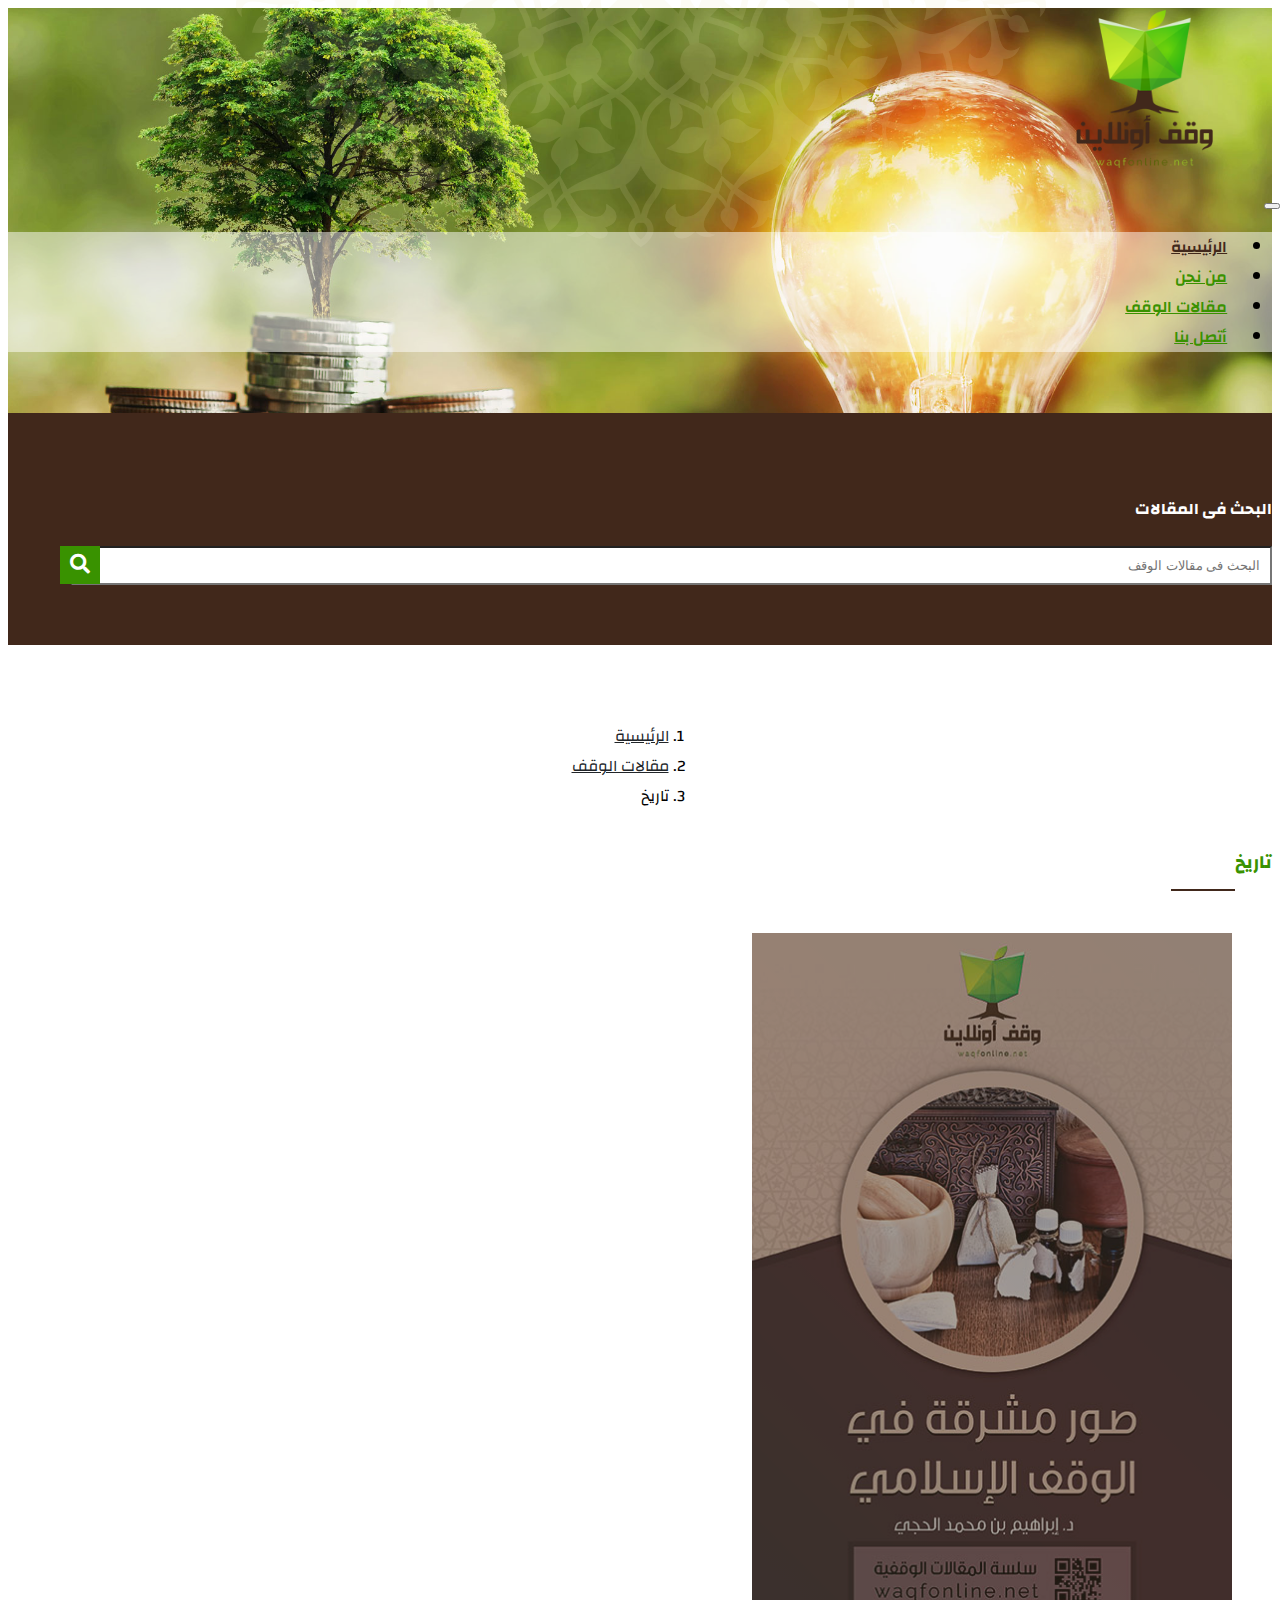
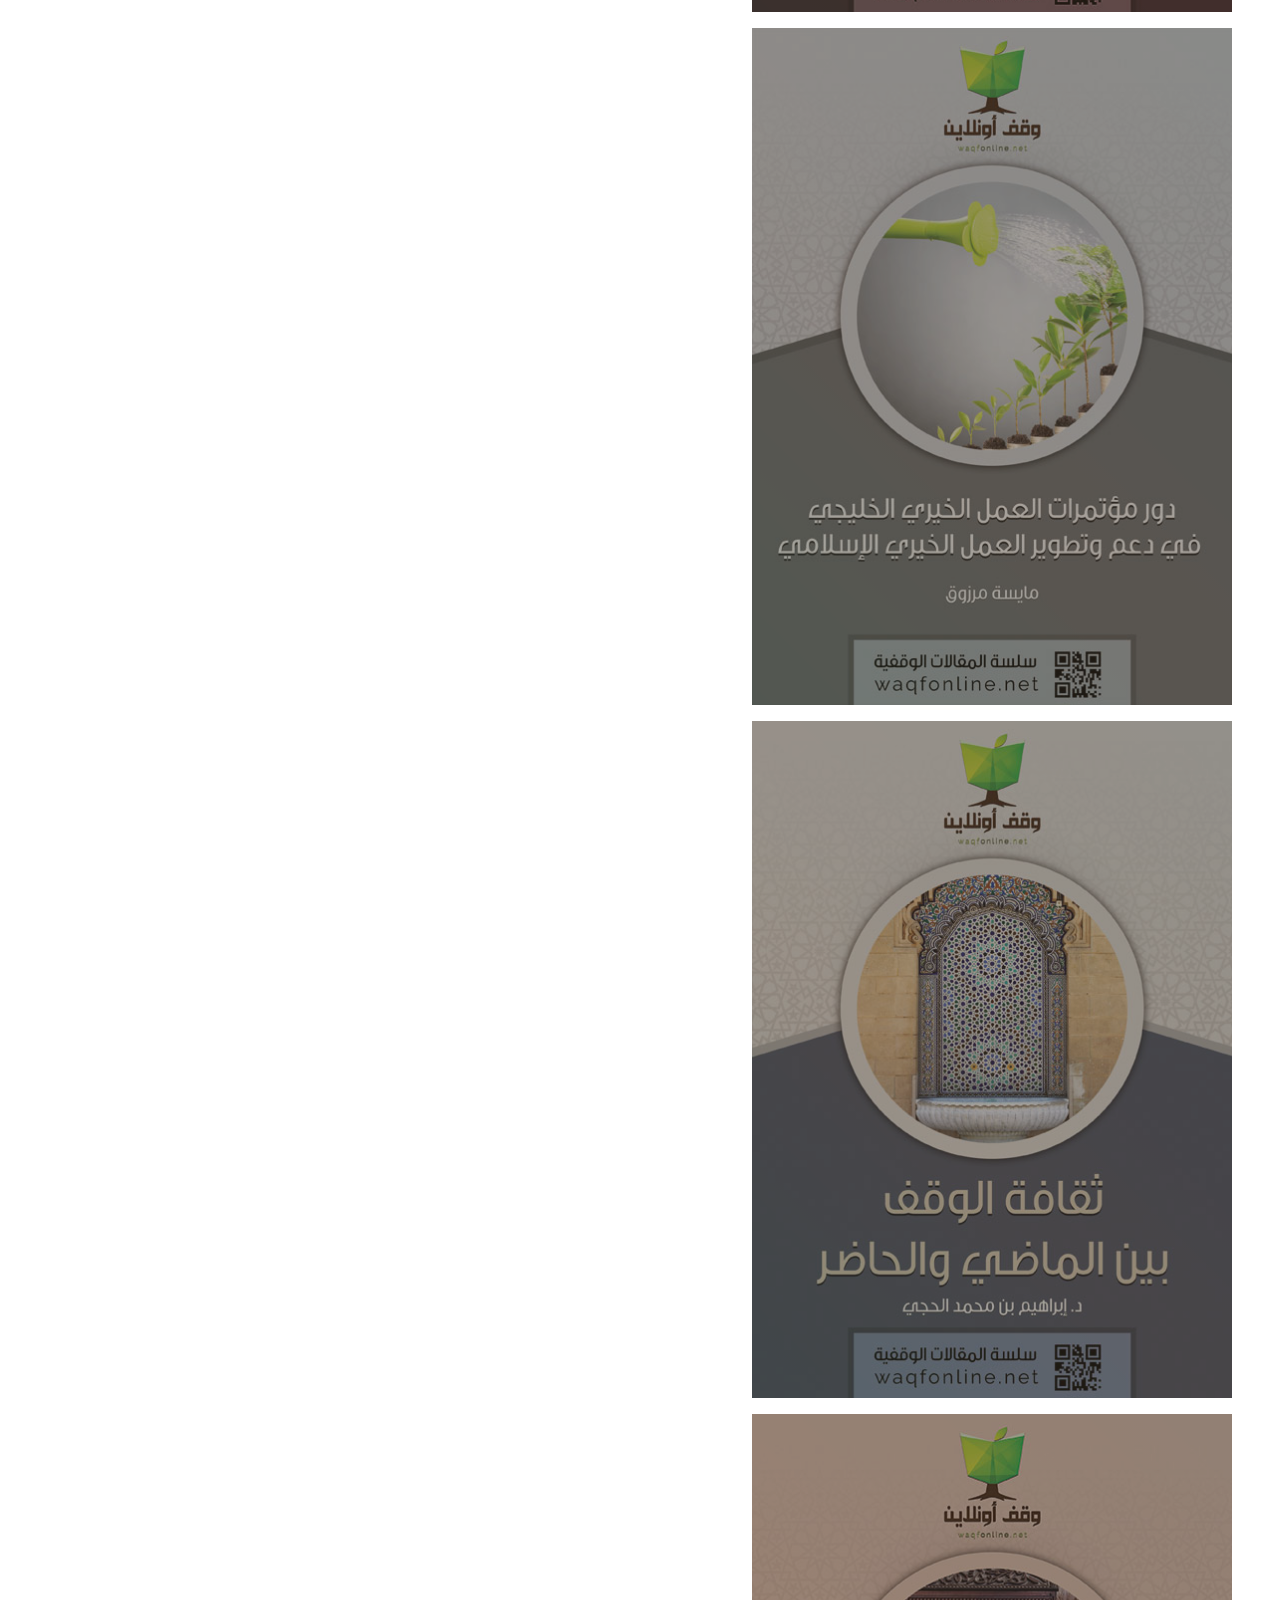
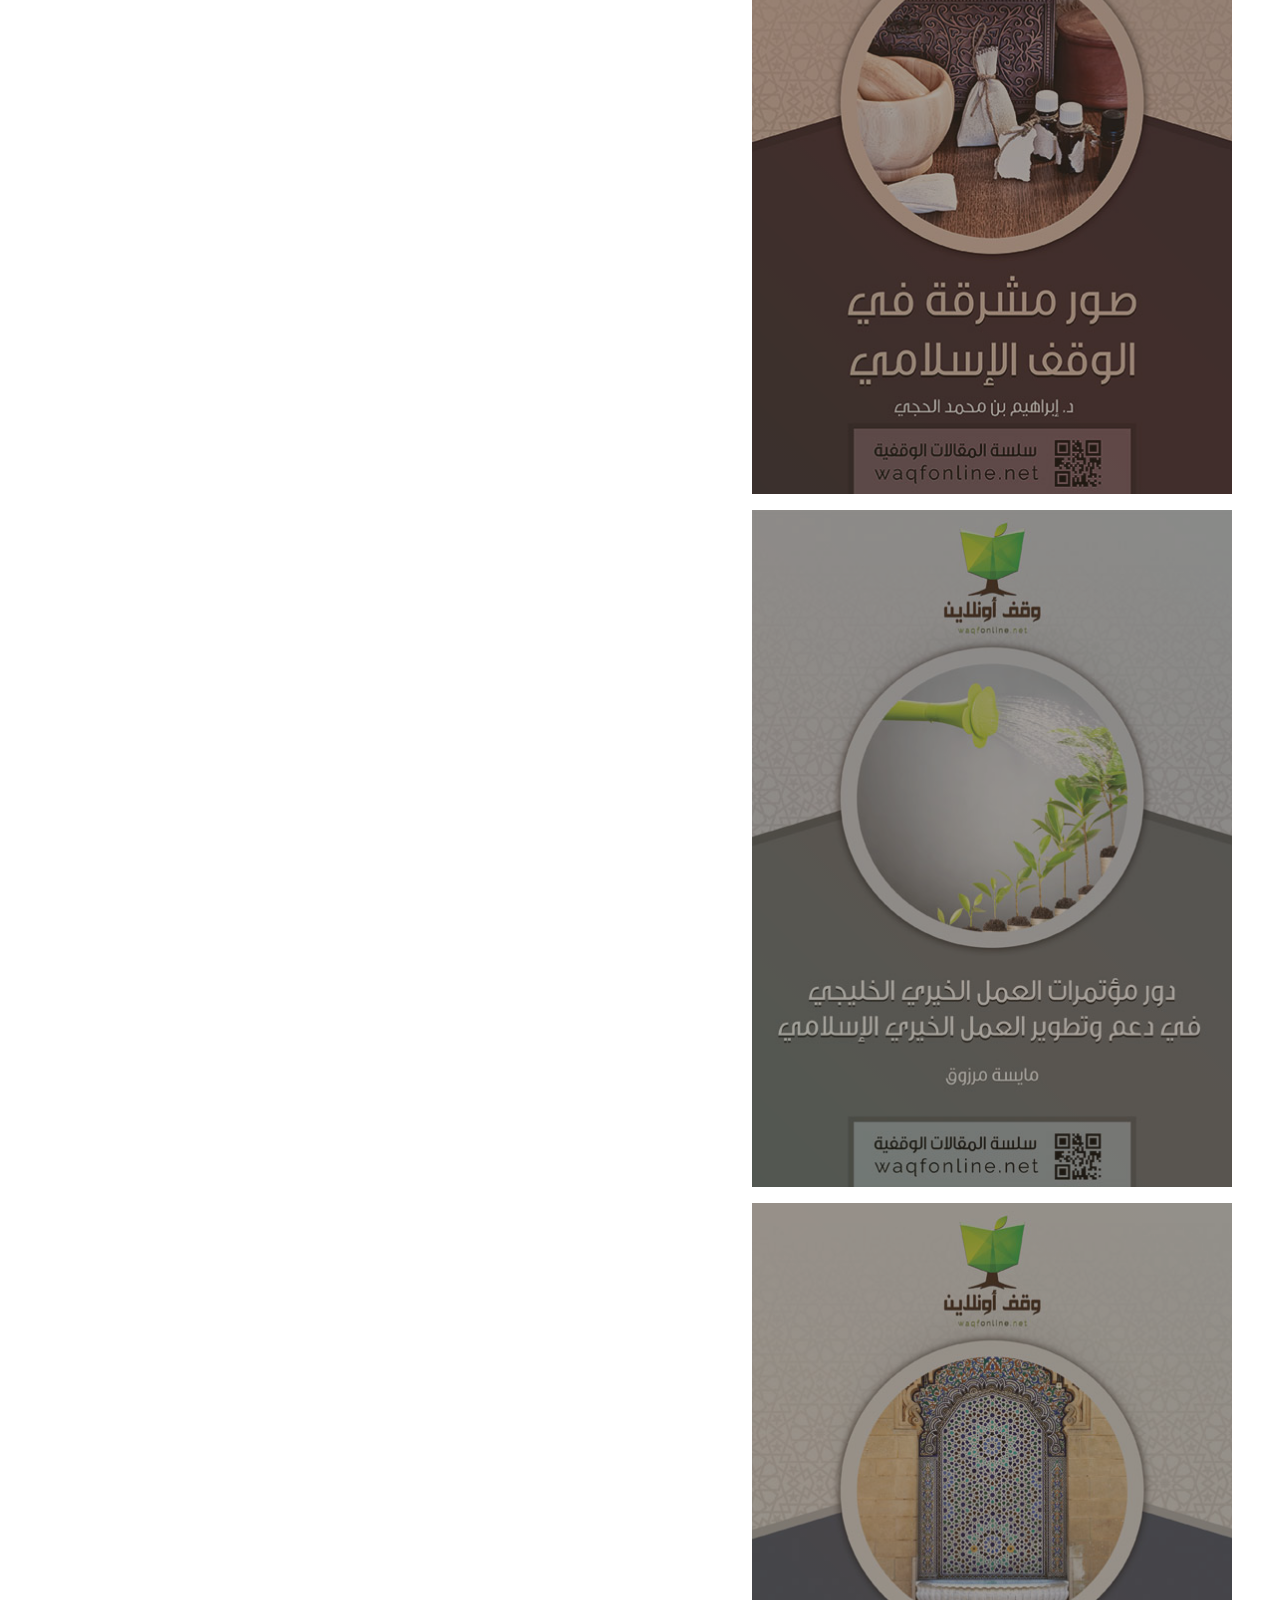
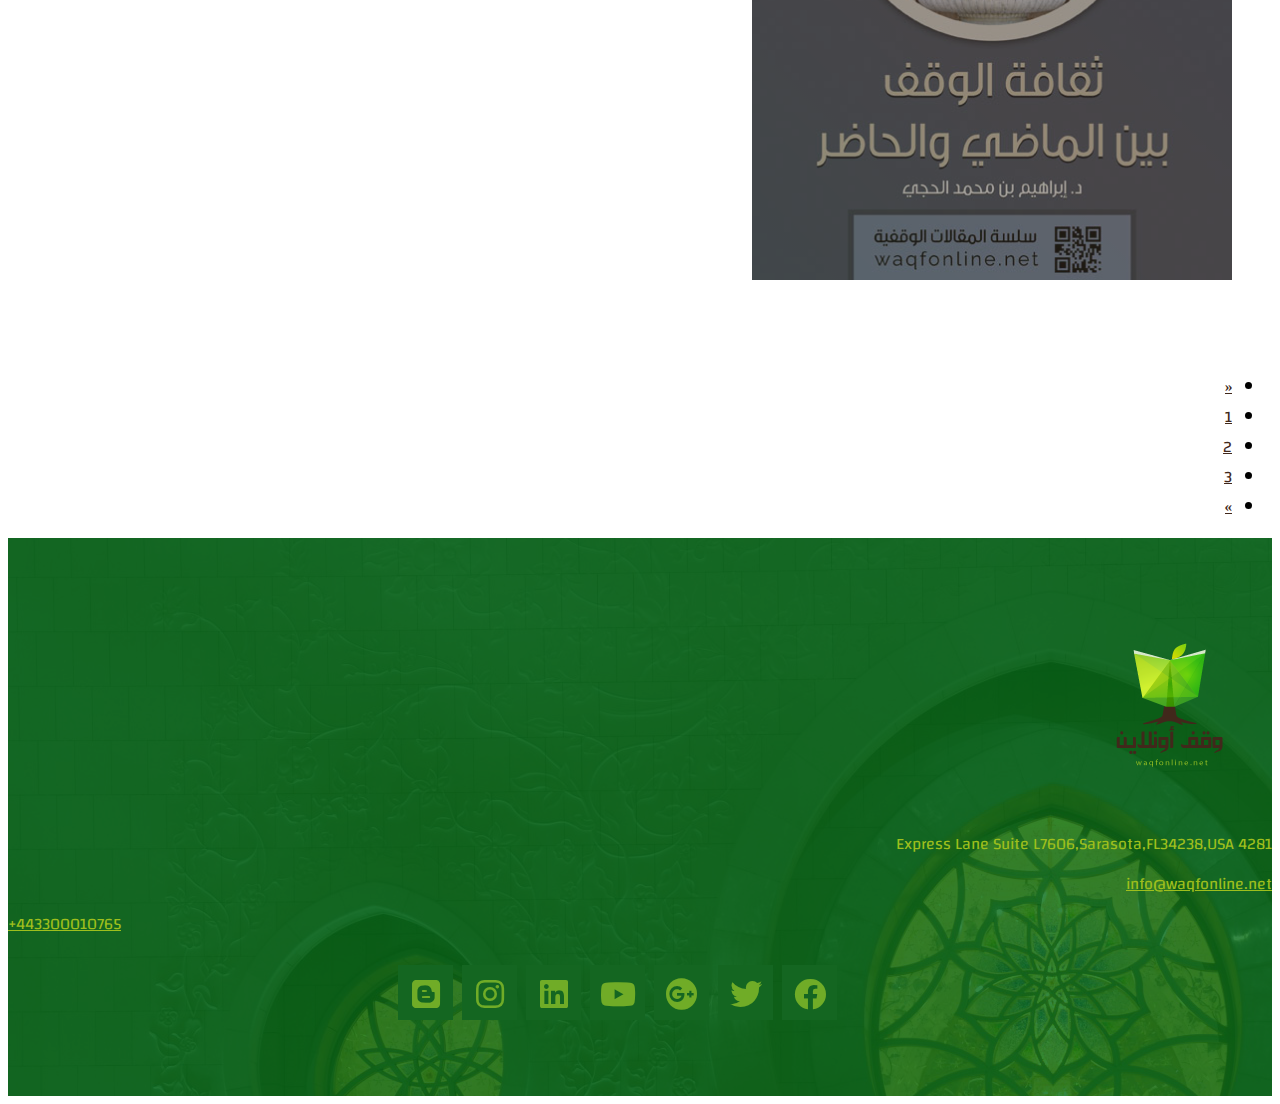
==== commit bd4e03ed: "category page edit" ====
--- a/category.html
+++ b/category.html
@@ -57,7 +57,7 @@
       </div>
     </div>
   </section>
-
+<div class="inner"></div>
   <!-- search section -->
   <section id="search">
     <div class="container">
--- a/styles/main.css
+++ b/styles/main.css
@@ -22,7 +22,7 @@
     width: 5%;
     height: 2px;
     background: #41281b;
-    bottom: 25px;
+    bottom: 9px;
 }
 .h5,
 h5 {
@@ -515,6 +515,7 @@
     }
     .sectionTitle {
         padding: 0 0 25px 0;
+        position: relative;
     }
     div#navbarSupportedContent {
         width: 60vw;
